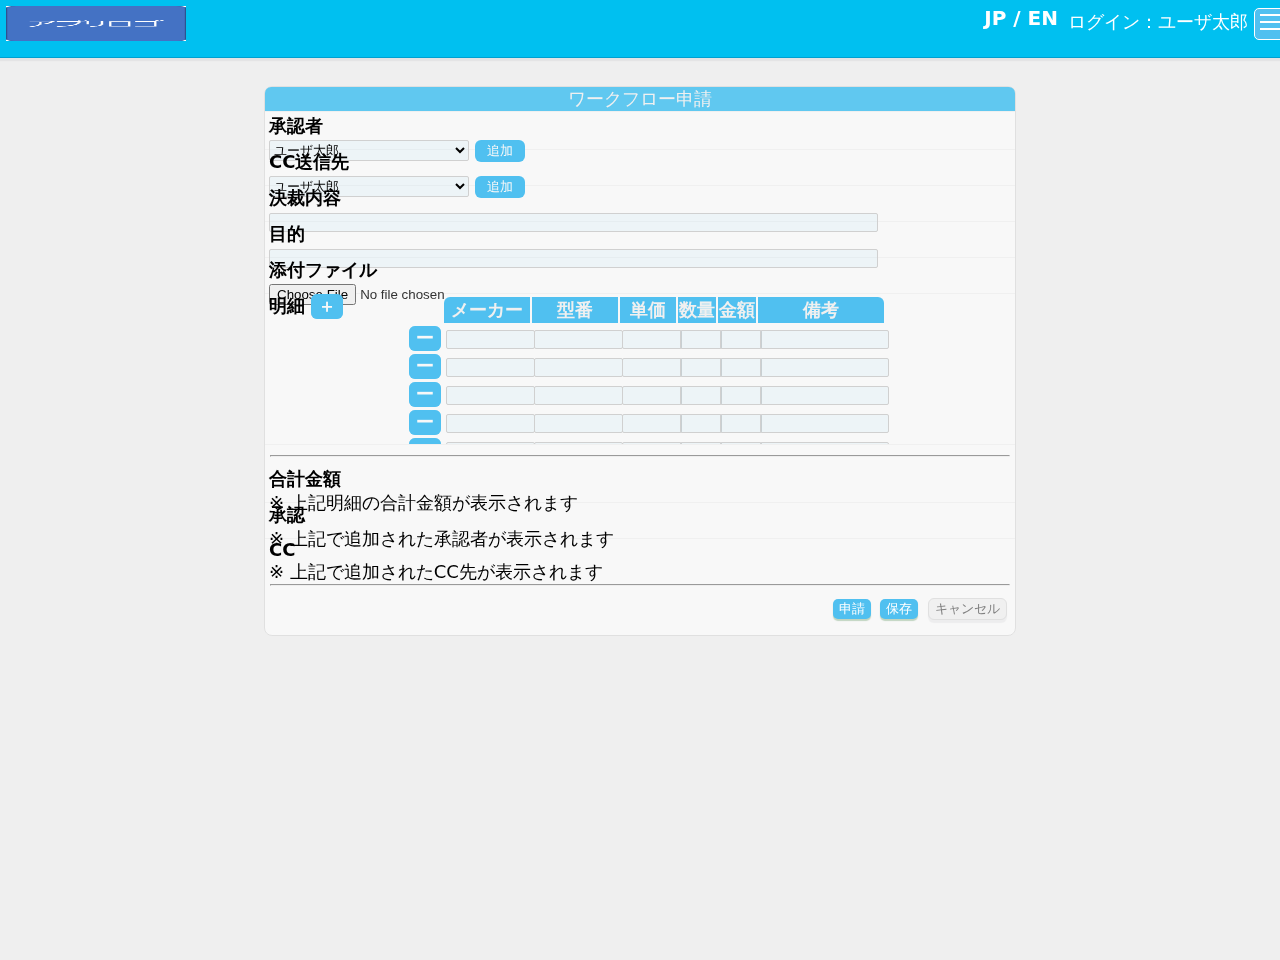
==== apply.html @ e54d82dd "20200701_01" ====
<!doctype html>
<html lang="ja">
    <head>
        <!-- TODO: head共通部外出し -->
        <meta http-equiv="Content-Type" content="text/html;" charset="utf-8" />
        <meta name="viewport" content="width=device-width, initial-scale=1, shrink-to-fit=no">
        <meta http-equiv="Pragma" content="no-cache">
        <meta http-equiv="Cache-Control" content="no-cache">
        <meta http-equiv="Expires" content="0">
        <meta name="author" content="esr-iwama">
        <meta name="description" content="github公開テスト">
        <meta name="keywords" content="git,github,公開,テストページ">
        <meta name="generator" content="vscode">
        <meta name="robots" content="noindex,nofollow">
        <meta http-equiv="Content-Style-Type" content="text/css">
        <meta http-equiv="Content-Script-Type" content="text/javascript">
        <!-- TODO: head共通部外出し -->
        <link rel="stylesheet" href="./css/bootstrap/bootstrap.min.css">
        <script type="text/javascript" src="./js/jquery-3.5.1.min.js"></script>
        <script type="text/javascript" src="./js/bootstrap/bootstrap.min.js"></script>
        <script type="text/javascript" src="./js/balloon.js"></script>
        <script type="text/javascript" src="./js/common.js"></script>
        <script type="text/javascript" src="./js/apply.js"></script>
        <link rel="stylesheet" type="text/css" href="./css/common.css" rel="stylesheet">
        <link rel="stylesheet" type="text/css" href="./css/apply.css" rel="stylesheet">
    </head>
    <body>
        <div id="main" class="container-fluid">
            <div id="header">
                <div id="ap-logo-area"><img id="ap-logo" src="img/logo.png"/></div>
                <div id="navigation-toggle">
                    <div id="icon"><div></div><div></div><div></div></div>
                </div>
                <div id="org-name-area">ログイン：ユーザ太郎</div>
                <div id="select-lang-area"><a id="select-lang-jp">JP</a>&nbsp;/&nbsp;<a id="select-lang-en">EN</a></div>
            </div>
            <div id="navigation">
                <div id="navigation-menu">
                    <!-- TODO:アコーディオンリンク設定-->
                    <div>
                        <div class="navigation-link" href="menu.html">TOP</div>
                    </div>
                    <div>
                        <div class="navigation-category">mock専用</div>
                        <div class="navigation-link" href="index.html">index</div>
                        <div class="navigation-link" href="login.html">ログイン</div>
                        <div class="navigation-link" href="menu_blank.html">メニュー(通知なし)</div>
                        <div class="navigation-link" href="menu.html">メニュー(通知あり)</div>
                    </div>
                    <div>
                        <div class="navigation-category">申請</div>
                        <div class="navigation-link" href="none">新規申請</div>
                        <div class="navigation-link" href="none">申請状況一覧</div>
                    </div>
                    <div>
                        <div class="navigation-category">承認</div>
                        <div class="navigation-link" href="none">承認待ち一覧</div>
                        <div class="navigation-link" href="none">承認状況一覧</div>
                        <div class="navigation-link" href="none">今月承認一覧</div>
                    </div>
                    <div>
                        <div class="navigation-category">事務</div>
                        <div class="navigation-link" href="none">承認済検索</div>
                        <div class="navigation-link" href="none">今月事務一覧</div>
                    </div>
                </div>
                <div id="setting-icon" class="navigation-link" href="none"><img id="setting-icon-img" src="img/setting_icon.png"/>&nbsp;設定</div>
                <div id="notice-icon" class="navigation-link" href="none"><img id="notice-icon-img" src="img/notice_icon.png"/>&nbsp;お知らせ</div>
            </div>
            <div id="contents">
                <div id="message" style="visibility: hidden;">
                    <div id="error">入力内容に誤りがあります。内容を確認してください。</div>
                </div>
                <div id="apply_form">
                    <form method="post" action="./apply_complete.html">
                        <div id="apply_form_header" class="contents_header">ワークフロー申請</div>
                        <div class="form_row">
                            <div class="label">承認者</div>
                            <div class="input">
                                <select name="approver" id="approver">
                                    <option>ユーザ太郎</option>
                                    <option>ユーザ次郎</option>
                                    <option>ユーザ三郎</option>
                                </select>
                                <input type="button" id="add_approver" name="add" value="追加" />
                            </div>
                        </div>
                        <div class="form_row">
                            <div class="label">CC送信先</div>
                            <div class="input">
                                <select name="cc" id="cc">
                                    <option>ユーザ太郎</option>
                                    <option>ユーザ次郎</option>
                                    <option>ユーザ三郎</option>
                                </select>
                                <input type="button" id="add_cc" name="add" value="追加" />
                            </div>
                        </div>
                        <div class="form_row">
                            <div class="label">決裁内容</div>
                            <div class="input"><input type="text" name="title" id="title" maxlength="25"/></div>
                        </div>
                        <div class="form_row">
                            <div class="label">目的</div>
                            <div class="input"><input type="text" name="subject" id="subject" maxlength="25"/><!--textarea name="subject" id="subject" rows="1" maxlength="1024"></textarea --></div>
                        </div>
                        <div class="form_row">
                            <div class="label">添付ファイル</div>
                            <div class="input"><input type="file" name="a" maxlength="25"/></div>
                        </div>
                        <div class="form_row" id="detail">
                            <div class="label">明細&nbsp;<span id="add_detail_button">＋</span></div>
                            <div id="detail_table_scroll">
                                <table id="detail_table">
                                    <tr class="detail_header">
                                        <th id="col_delete">&nbsp;</th><!-- TODO: テーブルラベルバルーン -->
                                        <th id="col_maker">メーカー</th>
                                        <th id="col_model">型番</th>
                                        <th id="col_price">単価</th>
                                        <th id="col_quantity">数量</th>
                                        <th id="col_amount">金額</th>
                                        <th id="col_remark">備考</th>
                                    </tr>
                                    <tr class="detail_row">
                                        <td><span class="delete_detail_button">ー</span></td>
                                        <td><input type="text" class="maker" maxlengtd="50" name="maker"/></td>
                                        <td><input type="text" class="model" maxlengtd="50" name="model"/></td>
                                        <td><input type="text" class="price" maxlengtd="50" name="price"/></td>
                                        <td><input type="text" class="quantity" maxlengtd="50" name="quantity"/></td>
                                        <td><input type="text" class="amount" maxlengtd="50" name="amount"/></td>
                                        <td><input type="text" class="remark" maxlengtd="50" name="remark"/></td>
                                    </tr>
                                    <tr class="detail_row">
                                        <td><span class="delete_detail_button">ー</span></td>
                                        <td><input type="text" class="maker" maxlengtd="50" name="maker"/></td>
                                        <td><input type="text" class="model" maxlengtd="50" name="model"/></td>
                                        <td><input type="text" class="price" maxlengtd="50" name="price"/></td>
                                        <td><input type="text" class="quantity" maxlengtd="50" name="quantity"/></td>
                                        <td><input type="text" class="amount" maxlengtd="50" name="amount"/></td>
                                        <td><input type="text" class="remark" maxlengtd="50" name="remark"/></td>
                                    </tr>
                                    <tr class="detail_row">
                                        <td><span class="delete_detail_button">ー</span></td>
                                        <td><input type="text" class="maker" maxlengtd="50" name="maker"/></td>
                                        <td><input type="text" class="model" maxlengtd="50" name="model"/></td>
                                        <td><input type="text" class="price" maxlengtd="50" name="price"/></td>
                                        <td><input type="text" class="quantity" maxlengtd="50" name="quantity"/></td>
                                        <td><input type="text" class="amount" maxlengtd="50" name="amount"/></td>
                                        <td><input type="text" class="remark" maxlengtd="50" name="remark"/></td>
                                    </tr>
                                    <tr class="detail_row">
                                        <td><span class="delete_detail_button">ー</span></td>
                                        <td><input type="text" class="maker" maxlengtd="50" name="maker"/></td>
                                        <td><input type="text" class="model" maxlengtd="50" name="model"/></td>
                                        <td><input type="text" class="price" maxlengtd="50" name="price"/></td>
                                        <td><input type="text" class="quantity" maxlengtd="50" name="quantity"/></td>
                                        <td><input type="text" class="amount" maxlengtd="50" name="amount"/></td>
                                        <td><input type="text" class="remark" maxlengtd="50" name="remark"/></td>
                                    </tr>
                                    <tr class="detail_row">
                                        <td><span class="delete_detail_button">ー</span></td>
                                        <td><input type="text" class="maker" maxlengtd="50" name="maker"/></td>
                                        <td><input type="text" class="model" maxlengtd="50" name="model"/></td>
                                        <td><input type="text" class="price" maxlengtd="50" name="price"/></td>
                                        <td><input type="text" class="quantity" maxlengtd="50" name="quantity"/></td>
                                        <td><input type="text" class="amount" maxlengtd="50" name="amount"/></td>
                                        <td><input type="text" class="remark" maxlengtd="50" name="remark"/></td>
                                    </tr>
                                </table>
                                </div>
                        </div>
                        <hr/>
                        <div id="">
                            <div class="form_row">
                                <div class="label">合計金額</div>
                                <div class="input">※ 上記明細の合計金額が表示されます</div>
                            </div>
                            <div class="form_row">
                                <div class="label">承認</div>
                                <div class="input">※ 上記で追加された承認者が表示されます</div>
                            </div>
                            <div class="form_row">
                                <div class="label">CC</div>
                                <div class="input">※ 上記で追加されたCC先が表示されます</div>
                            </div>
                        </div>
                        <hr/>
                        <div id="button_area">
                            <input type="button" name="apply" value="申請" class="submit_button" action="apply_complete.html"/>
                            <input type="button" name="apply" value="保存" class="submit_button" action="apply_save.html"/>
                            <input type="button" name="apply" value="キャンセル" class="cancel_button" onclick="location.href='menu.html';"/>
                        </div>
                    </form>
                </div>
            </div>
        </div>
    </body>
</html>
---- css/common.css ----
@charset "utf-8";

/* base style */
body {
    font-family: system-ui, -apple-system, BlinkMacSystemFont, sans-serif;
    background-color:#EFEFEF;
    overflow: hidden;
    font-size:18px;
    -ms-overflow-style: none;
    scrollbar-width: none;
}

hr {
    margin:10px 5px;
    padding:0px;
}

a {
    cursor: pointer;
}

input[type="text"], input[type="password"], textarea, select {
    margin: 1px 0;
    border: 1px solid #d0d0d0;
    background-color: #50c0f010;
    border-radius: 2px;
}

select {
    padding:1px 0 1px 0;
}

input[type="text"]:focus, input[type="password"]:focus, textarea:focus, select:focus {
    outline:1px solid #50c0f0;
    background-color: #f0fdfd;
    -webkit-box-shadow: rgba(80,192,240,0.05) 0 1px 1px;
    box-shadow: rgba(80,192,240,0.05) 0 1px 1px;
}

input[type="text"]:hover, input[type="password"]:hover, textarea:hover, select:hover {
    background-color: #f0fdfd;
}

input[type="file"] {
    color:#333333;
    border-radius: 2px;
}

/* common style */
#main {
    padding:0;
    background-color:#F0F0F0;
}
#header {
    -webkit-box-shadow: rgba(32,32,64,0.05) 0 3px 1px;
    box-shadow: rgba(32,32,64,0.05) 0 3px 1px;
    position: fixed;
    top:0px;
    left:0px;
    height:45px;
    width:100%;
    background-color:#00c0f0;
    border-bottom:1px solid #00a0d0;
    color:#ffffff;
    padding:6px;
}
#header #ap-logo-area {
    padding-right:1px;
    display:inline;
}
#header #select-lang-area {
    padding-right:10px;
    font-size:20px;
    font-weight: bold;
    float:right;
}
#header #select-lang-area a {
    color:#ffffff;
    font-weight: bold;
}
#header #select-lang-area a:hover {
    color:#ffffff;
}


#header #ap-logo {
    height:35px;
    width:180px;
    cursor:pointer;
}
#header #ap-logo:hover {
    animation: ap_logo_hover 150ms ease-in-out 50ms 1 alternate both;
}
@keyframes ap_logo_hover {
    100% {opacity: 0.9;}
}

#header #org-name-area {
    font-size:18px;
    font-family: meiryo;
    margin:4px 6px 0 0;
    float:right;
}

#header #navigation-toggle {
    background-color:#50c0f0;
    border: 1px solid #ffffff;
    border-radius: 5px;
    margin-top:2px;
    width:30px;
    height:30px;
    cursor:pointer;
    float:right;
}
#header #navigation-toggle:hover {
    opacity: 0.95;
}
#header #navigation-toggle:active {
    margin-top:3px;
}
#header #navigation-toggle #icon div {
    margin:5px auto 0 auto;
    width:20px;
    height:2px;
    background-color: #ffffff;
}

#navigation {
    -webkit-box-shadow: rgba(32,32,64,0.05) 0 3px 1px;
    box-shadow: rgba(32,32,64,0.05) 0 3px 1px;
    position: fixed;
    top:46px;
    right:0px;
    height:100%;
    width:180px;
    background-color:#f8f8f8;
    border-bottom:1px solid #f0f0f0;
    color:#ffffff;
    padding:6px;
    z-index:100;
    display:none;
}
#navigation #navigation-menu {
    color:#333;
}
#navigation #navigation-menu .navigation-category {
    font-weight: bold;
    padding:0;
    margin:0;
    border-bottom:1px solid #e8e8e8;
    cursor:pointer;
}
#navigation #navigation-menu .navigation-link {
    padding:0 0 0 6px;
    margin:0;
    border-bottom:1px solid #f0f0f0;
    cursor:pointer;
}

#navigation #notice-icon {
    cursor:pointer;
    color:#888;
    position: fixed;
    bottom:45px;
    height:40px;
}
#navigation #notice-icon-img {
    height:30px;
    width:30px;
}

#navigation #setting-icon {
    cursor:pointer;
    color:#333;
    position: fixed;
    bottom:5px;
    height:35px;
}

#navigation #setting-icon-img {
    height:33px;
    width:33px;
}

#contents {
    position: absolute;
    top:50px;
    left:0px;
    height:100%;
    width:100%;
    overflow-y: scroll;
    overflow-x: scroll;
    -ms-overflow-style: initial;
    scrollbar-width: initial;
    padding-bottom:10px;
}

#contents::-webkit-scrollbar {
    display:none;
}

/* message area */
#message {
    -webkit-box-shadow: rgba(32,32,64,0.05) 0 3px 1px;
    box-shadow: rgba(32,32,64,0.05) 0 3px 1px;
    border-color: #dddddd;
    background-color: #ffffff;
    border: 1px solid #f0f0f0;
    border-radius: 2px;
    margin: 5px 10px;
    padding:0 2px;
}
#message #info {
    color:#000000;
}
#message #error {
    color:#ff4040;
    font-weight:bold;
}

.contents_header {
    background-color:#60c8f0;
    border-bottom: 1px solid #f0f0f0;
    border-top-left-radius: 6px;
    border-top-right-radius: 6px;
    text-align: center;
    color:#f0f0f0;
    padding:0;
}

/*
TODO: footer検討
            <div id="toggle-footer">↑</div>
            <div id="footer">

            </div>
*/

#toggle-footer {
    display:block;
    position:fixed;
    font-size:24px;
    font-weight: bolder;
    line-height: 36px;
    text-shadow: 0px 0px 20px rgba(255,255,0,1);
    background-color:#60c8f0;
    border-color: #dddddd;
    border: 1px solid #f0f0f0;
    bottom:0px;
    text-align: center;
    right:20px;
    width:40px;
    height:40px;
}

/* common parts */
.link_button {
    cursor: pointer;
    -webkit-box-shadow: rgba(32,32,64,0.05) 0 3px 1px;
    box-shadow: rgba(32,32,64,0.05) 0 3px 1px;
    background-color: #ffffff;
    border: 1px solid #f0f0f0;
    margin:0;
    border-radius: 1px;
    color: #00c0f0a0;
}
.link_button:hover {
    color: #00c0f0f0;
    text-decoration: none;
    animation: link_button_hover 100ms ease-out 50ms 1 alternate both;
} 
@keyframes link_button_hover {
    100% {background-color: #f8f8f8;}
}
.link_button:active {
    animation: link_button_active 50ms ease-out 25ms 1 alternate both;
} 
@keyframes link_button_active {
    100% {background-color: #f8f8f8; opacity:0.75}
}

.submit_button {
    cursor: pointer;
    font-family:'Century Gothic','メイリオ', 'Meiryo', sans-serif;
    -webkit-box-shadow: rgba(64,128,64,0.05) 0 3px 1px;
    box-shadow: rgba(64,128,64,0.3) 0 2px 1px;
    -webkit-appearance:button;
    background-color: #50c0f0;
    border: 0px solid #40a0d0;
    margin:0;
    border-radius: 5px;
    color: #ffffff;
}

.submit_button:hover {
    color: #f0f0f0;
    text-decoration: none;
    animation: submit_button_hover 100ms ease-out 50ms 1 alternate both;
} 
@keyframes submit_button_hover {
    100% {background-color: #48b8e8;}
}

.submit_button:active {
    color: #f0f0f0;
    text-decoration: none;
    position:relative;
    top:1px;
    left:1px;
} 

.submit_button_clicked {
    cursor: wait;
    font-family:'Century Gothic','メイリオ', 'Meiryo', sans-serif;
    -webkit-box-shadow: rgba(64,128,64,0.05) 0 3px 1px;
    box-shadow: rgba(64,128,64,0.3) 0 2px 1px;
    -webkit-appearance:button;
    background-color:#808080;
    border: 0px solid #404040;
    margin:0;
    border-radius: 5px;
    color: #ffffff;
}

.cancel_button {
    cursor: pointer;
    font-family:'Century Gothic','メイリオ', 'Meiryo', sans-serif;
    -webkit-box-shadow: rgba(32,32,64,0.05) 0 3px 1px;
    box-shadow: rgba(32,32,64,0.05) 0 3px 1px;
    background-color: #f0f0f0;
    border: 1px solid #e0e0e0;
    margin:0;
    border-radius: 6px;
    color: #808080;
}

.cancel_button:active {
    position:relative;
    top:1px;
    left:1px;
} 

.cancel_button:hover {
    color: #808080;
    text-decoration: none;
    animation: cancel_button_hover 100ms ease-out 50ms 1 alternate both;
} 
@keyframes cancel_button_hover {
    100% {background-color: #e8e8e8;}
}

.label {
    /* TODO:help balloon */
    cursor: help;
    font-weight: bold;
}
.balloonTip {
    opacity:0.9;
    background-color: #00c0f0a0;
}

.input input {
    cursor: auto;
}
---- css/apply.css ----
@charset "utf-8";

#apply_form {
    background-color: #f8f8f8;
    border:1px solid #e0e0e0;
    border-radius: 8px;
    min-width:550px;
    max-width:750px;
    max-height:1200px;
    margin: 0 auto;
    padding-bottom:15px;
}
#apply_form_header {
    width:100%;
    margin-bottom:2px;
}
.form_row {
    height:35px;
    float:none;
    border-bottom:1px solid #f0f0f0;
}
.form_row:last-child {
    border-bottom:none;
}
.form_row .label {
    padding-left:4px;
    width:17%;
    display:inline-block;
}
.form_row .input{
/*    border-left:1px solid #f0f0f0; */
    padding-left:4px;
    width:82%;
    display:inline-block;
}
.form_row .input input, .form_row .input textarea {
    width:98%;
}
#detail {
    width:auto;
    overflow-y:scroll;
    overflow-x:hidden;
    -ms-overflow-style: none;
    scrollbar-width: none;
    height:150px;
    white-space: nowrap;
}
#detail .label {
    vertical-align: top;
}
#detail_table_scroll {
    display:block;
    width:500px;
    display:inline-block;
}
#detail_table {
    width:580px;
    margin-top:1px;
    padding-left:4px;
    display:inline-block;
    table-layout: fixed;
}
#detail_table th {
    text-align: center;
    color:#f0f0f0;
    background-color: #50c0f0;
}
#detail_table th:first-child {
    background: none;
    border:none;
}
#detail_table th:nth-child(2) {
    border-top-left-radius: 6px;
}
#detail_table th:last-child {
    border-top-right-radius: 6px;
}

#detail_table .fixed td {
    padding:2px;
}
#detail_table td input, #detail_table td textarea {
    margin:0 1px;
}
#col_delete {
    width:30px;
}
#col_maker {
    width:84px;
}
#col_model {
    width:84px;
}
#col_price {
    width:54px;
}
#col_quantity {
    width:24px;
}
#col_amount {
    width:34px;
}
#col_remark {
    width:124px;
}
.maker {
    width:99%;
}
.model {
    width:99%;
}
.price {
    width:99%;
}
.quantity {
    width:99%;
}
.amount {
    width:99%;
}
.remark {
    width:99%;
}

/* .maker */
.fixed td:nth-child(2) {
    text-align:left;
}

/* .model */
.fixed td:nth-child(3) {
    text-align:left;
}

/* .price */
.fixed td:nth-child(4) {
    text-align:right;
}

/* .quantity */
.fixed td:nth-child(5) {
    text-align:right;
}

/* .amount */
.fixed td:nth-child(6) {
    text-align:right;
}

/* .remark */
.fixed td:nth-child(7) {
    text-align:left;
}

#approver {
    width:200px;
}

#add_approver {
    border: 1px solid #50c0f080;
    border-radius: 6px;
    background-color: #50c0f0;
    color:#f8f8f8;
    width:50px;
    cursor: pointer;
}

#add_approver:active {
    position:relative;
    top:1px;
    left:1px;
}

#cc {
    width:200px;
}

#add_cc {
    border: 1px solid #50c0f080;
    border-radius: 6px;
    background-color: #50c0f0;
    color:#f8f8f8;
    width:50px;
    cursor: pointer;
}

#add_cc:active {
    position:relative;
    top:1px;
    left:1px;
}

#add_detail_button {
    border: 1px solid #50c0f080;
    border-radius: 6px;
    background-color: #50c0f0;
    color:#f8f8f8;
    font-weight: bolder;
    padding: 0 6px 2px 6px;
    cursor: pointer;
}
#add_detail_button:active {
    position:relative;
    top:1px;
    left:1px;
}

.delete_detail_button {
    border: 1px solid #50c0f080;
    border-radius: 6px;
    background-color: #50c0f0;
    color:#f8f8f8;
    font-weight: bolder;
    padding: 0 6px 2px 6px;
    cursor: pointer;
}

.delete_detail_button:active {
    position:relative;
    top:1px;
    left:1px;
}

#button_area {
    text-align: right;
}
#button_area input[type="button"]{
    margin:0 2px;
}
#button_area input[type="button"]:last-child{
    margin-right:8px;
}
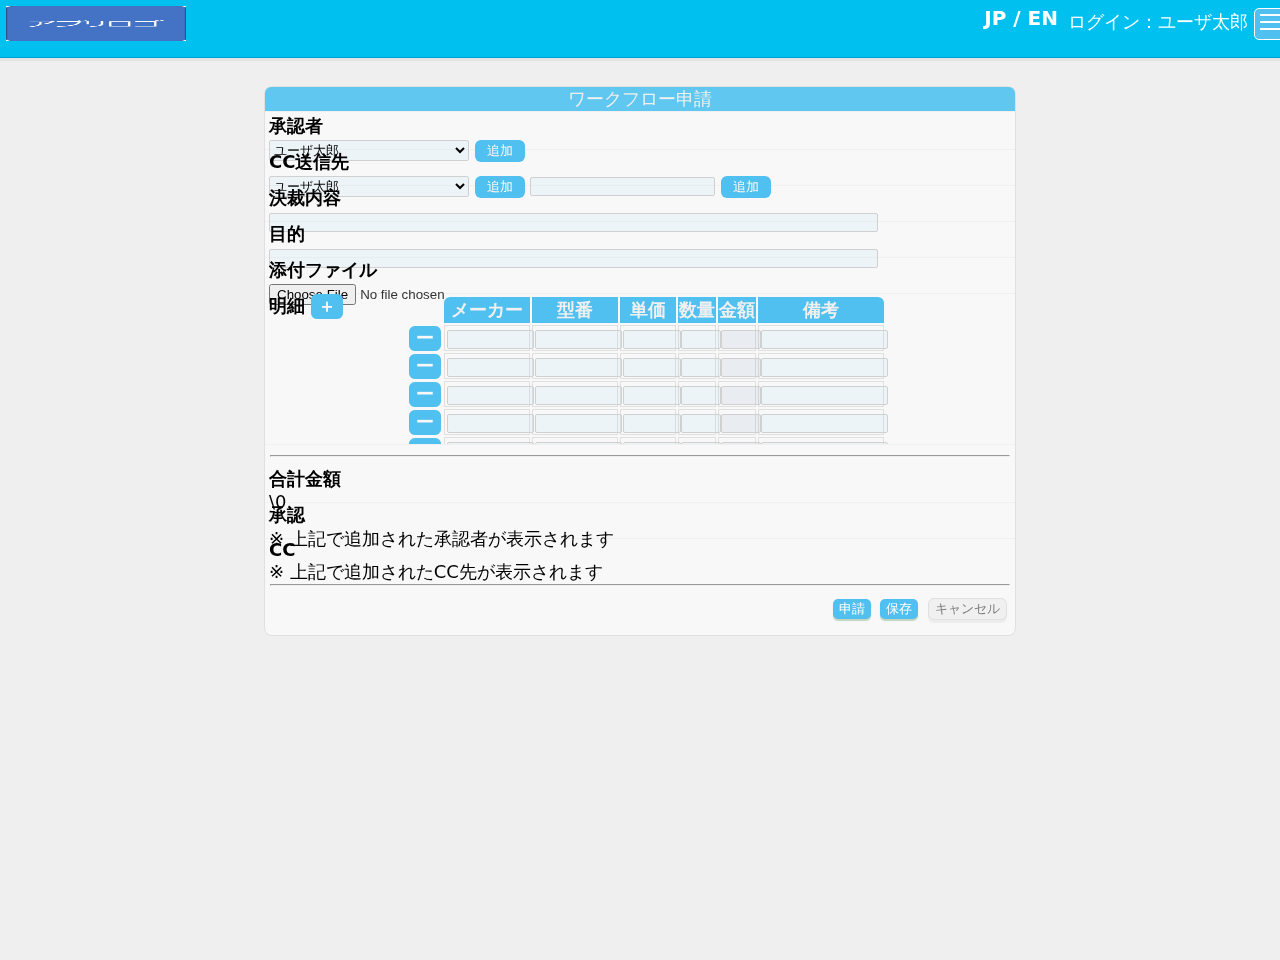
==== commit 9925fe9a: "20200701_02" ====
--- a/apply.html
+++ b/apply.html
@@ -24,6 +24,11 @@
         <link rel="stylesheet" type="text/css" href="./css/common.css" rel="stylesheet">
         <link rel="stylesheet" type="text/css" href="./css/apply.css" rel="stylesheet">
     </head>
+    <style>
+#detail_table td:first-child {
+    border:none; /* TODO:apply.cssに移管 */
+}
+    </style>
     <body>
         <div id="main" class="container-fluid">
             <div id="header">
@@ -93,6 +98,8 @@
                                     <option>ユーザ次郎</option>
                                     <option>ユーザ三郎</option>
                                 </select>
+                                <input type="button" id="add_cc" name="add" value="追加" />
+                                <input type="text" id="cc_mail" name="cc_mail" />
                                 <input type="button" id="add_cc" name="add" value="追加" />
                             </div>
                         </div>
@@ -123,63 +130,63 @@
                                     </tr>
                                     <tr class="detail_row">
                                         <td><span class="delete_detail_button">ー</span></td>
-                                        <td><input type="text" class="maker" maxlengtd="50" name="maker"/></td>
-                                        <td><input type="text" class="model" maxlengtd="50" name="model"/></td>
-                                        <td><input type="text" class="price" maxlengtd="50" name="price"/></td>
-                                        <td><input type="text" class="quantity" maxlengtd="50" name="quantity"/></td>
-                                        <td><input type="text" class="amount" maxlengtd="50" name="amount"/></td>
-                                        <td><input type="text" class="remark" maxlengtd="50" name="remark"/></td>
-                                    </tr>
-                                    <tr class="detail_row">
-                                        <td><span class="delete_detail_button">ー</span></td>
-                                        <td><input type="text" class="maker" maxlengtd="50" name="maker"/></td>
-                                        <td><input type="text" class="model" maxlengtd="50" name="model"/></td>
-                                        <td><input type="text" class="price" maxlengtd="50" name="price"/></td>
-                                        <td><input type="text" class="quantity" maxlengtd="50" name="quantity"/></td>
-                                        <td><input type="text" class="amount" maxlengtd="50" name="amount"/></td>
-                                        <td><input type="text" class="remark" maxlengtd="50" name="remark"/></td>
-                                    </tr>
-                                    <tr class="detail_row">
-                                        <td><span class="delete_detail_button">ー</span></td>
-                                        <td><input type="text" class="maker" maxlengtd="50" name="maker"/></td>
-                                        <td><input type="text" class="model" maxlengtd="50" name="model"/></td>
-                                        <td><input type="text" class="price" maxlengtd="50" name="price"/></td>
-                                        <td><input type="text" class="quantity" maxlengtd="50" name="quantity"/></td>
-                                        <td><input type="text" class="amount" maxlengtd="50" name="amount"/></td>
-                                        <td><input type="text" class="remark" maxlengtd="50" name="remark"/></td>
-                                    </tr>
-                                    <tr class="detail_row">
-                                        <td><span class="delete_detail_button">ー</span></td>
-                                        <td><input type="text" class="maker" maxlengtd="50" name="maker"/></td>
-                                        <td><input type="text" class="model" maxlengtd="50" name="model"/></td>
-                                        <td><input type="text" class="price" maxlengtd="50" name="price"/></td>
-                                        <td><input type="text" class="quantity" maxlengtd="50" name="quantity"/></td>
-                                        <td><input type="text" class="amount" maxlengtd="50" name="amount"/></td>
-                                        <td><input type="text" class="remark" maxlengtd="50" name="remark"/></td>
-                                    </tr>
-                                    <tr class="detail_row">
-                                        <td><span class="delete_detail_button">ー</span></td>
-                                        <td><input type="text" class="maker" maxlengtd="50" name="maker"/></td>
-                                        <td><input type="text" class="model" maxlengtd="50" name="model"/></td>
-                                        <td><input type="text" class="price" maxlengtd="50" name="price"/></td>
-                                        <td><input type="text" class="quantity" maxlengtd="50" name="quantity"/></td>
-                                        <td><input type="text" class="amount" maxlengtd="50" name="amount"/></td>
+                                        <td><input type="text" class="maker" maxlengtd="50" name="maker" value=""/></td>
+                                        <td><input type="text" class="model" maxlengtd="50" name="model" value=""/></td>
+                                        <td><input type="text" class="price" maxlengtd="50" name="price" value=""/></td>
+                                        <td><input type="text" class="quantity" maxlengtd="50" name="quantity" value=""/></td>
+                                        <td><input type="text" class="amount" maxlengtd="50" name="amount" readonly="readonly" value=""/></td>
+                                        <td><input type="text" class="remark" maxlengtd="50" name="remark" value=""/></td>
+                                    </tr>
+                                    <tr class="detail_row">
+                                        <td><span class="delete_detail_button">ー</span></td>
+                                        <td><input type="text" class="maker" maxlengtd="50" name="maker"/></td>
+                                        <td><input type="text" class="model" maxlengtd="50" name="model"/></td>
+                                        <td><input type="text" class="price" maxlengtd="50" name="price"/></td>
+                                        <td><input type="text" class="quantity" maxlengtd="50" name="quantity"/></td>
+                                        <td><input type="text" class="amount" maxlengtd="50" name="amount" readonly="readonly"/></td>
+                                        <td><input type="text" class="remark" maxlengtd="50" name="remark"/></td>
+                                    </tr>
+                                    <tr class="detail_row">
+                                        <td><span class="delete_detail_button">ー</span></td>
+                                        <td><input type="text" class="maker" maxlengtd="50" name="maker"/></td>
+                                        <td><input type="text" class="model" maxlengtd="50" name="model"/></td>
+                                        <td><input type="text" class="price" maxlengtd="50" name="price"/></td>
+                                        <td><input type="text" class="quantity" maxlengtd="50" name="quantity"/></td>
+                                        <td><input type="text" class="amount" maxlengtd="50" name="amount" readonly="readonly"/></td>
+                                        <td><input type="text" class="remark" maxlengtd="50" name="remark"/></td>
+                                    </tr>
+                                    <tr class="detail_row">
+                                        <td><span class="delete_detail_button">ー</span></td>
+                                        <td><input type="text" class="maker" maxlengtd="50" name="maker"/></td>
+                                        <td><input type="text" class="model" maxlengtd="50" name="model"/></td>
+                                        <td><input type="text" class="price" maxlengtd="50" name="price"/></td>
+                                        <td><input type="text" class="quantity" maxlengtd="50" name="quantity"/></td>
+                                        <td><input type="text" class="amount" maxlengtd="50" name="amount" readonly="readonly"/></td>
+                                        <td><input type="text" class="remark" maxlengtd="50" name="remark"/></td>
+                                    </tr>
+                                    <tr class="detail_row">
+                                        <td><span class="delete_detail_button">ー</span></td>
+                                        <td><input type="text" class="maker" maxlengtd="50" name="maker"/></td>
+                                        <td><input type="text" class="model" maxlengtd="50" name="model"/></td>
+                                        <td><input type="text" class="price" maxlengtd="50" name="price"/></td>
+                                        <td><input type="text" class="quantity" maxlengtd="50" name="quantity"/></td>
+                                        <td><input type="text" class="amount" maxlengtd="50" name="amount" readonly="readonly"/></td>
                                         <td><input type="text" class="remark" maxlengtd="50" name="remark"/></td>
                                     </tr>
                                 </table>
                                 </div>
                         </div>
                         <hr/>
-                        <div id="">
-                            <div class="form_row">
+                        <div id="summary">
+                            <div class="form_row" id="total_amount">
                                 <div class="label">合計金額</div>
-                                <div class="input">※ 上記明細の合計金額が表示されます</div>
-                            </div>
-                            <div class="form_row">
+                                <div class="input">\0</div>
+                            </div>
+                            <div class="form_row" id="approval_route">
                                 <div class="label">承認</div>
                                 <div class="input">※ 上記で追加された承認者が表示されます</div>
                             </div>
-                            <div class="form_row">
+                            <div class="form_row" id="cc_list">
                                 <div class="label">CC</div>
                                 <div class="input">※ 上記で追加されたCC先が表示されます</div>
                             </div>
--- a/css/common.css
+++ b/css/common.css
@@ -24,6 +24,10 @@
     border: 1px solid #d0d0d0;
     background-color: #50c0f010;
     border-radius: 2px;
+}
+
+input[type="text"]:read-only, input[type="password"]:read-only, textarea:read-only, select:disabled {
+    background-color: #10408010;
 }
 
 select {
@@ -303,7 +307,6 @@
 
 .submit_button:active {
     color: #f0f0f0;
-    text-decoration: none;
     position:relative;
     top:1px;
     left:1px;
--- a/css/apply.css
+++ b/css/apply.css
@@ -76,8 +76,13 @@
     border-top-right-radius: 6px;
 }
 
+#detail_table td {
+    border:1px solid #e0e0e0;
+}
+
 #detail_table .fixed td {
-    padding:2px;
+    padding-left:2px;
+    padding-right:2px;
 }
 #detail_table td input, #detail_table td textarea {
     margin:0 1px;
@@ -184,6 +189,10 @@
     cursor: pointer;
 }
 
+#cc_mail {
+    width:29%;
+}
+
 #add_cc:active {
     position:relative;
     top:1px;
